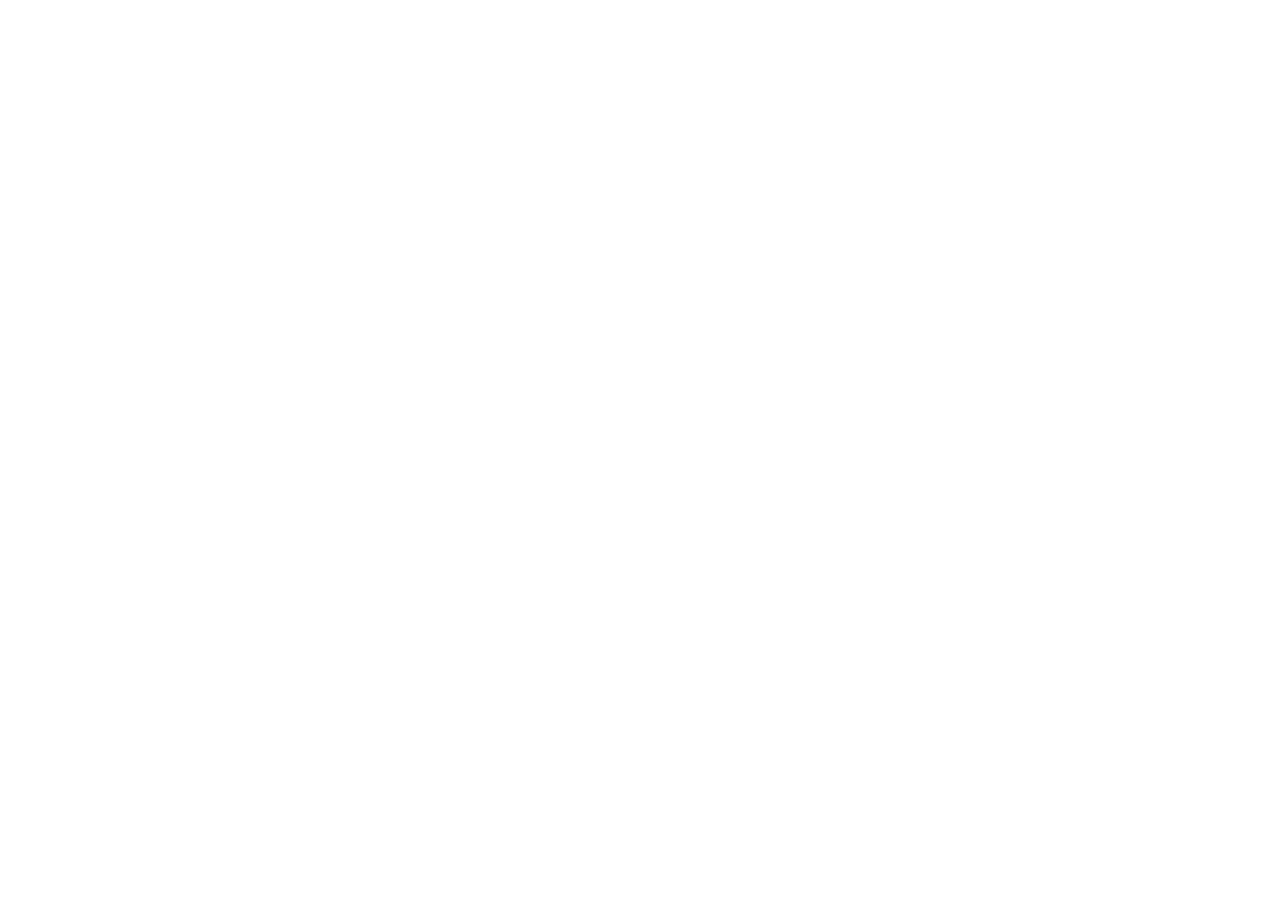
==== themoviedb/index.html @ c2f1e28b "Fetch Practice with MovieDB" ====
<!DOCTYPE html>
<html lang="en">
<head>
    <meta charset="UTF-8">
    <link rel="shortcut icon" href="#">
    <meta http-equiv="X-UA-Compatible" content="IE=edge">
    <meta name="viewport" content="width=device-width, initial-scale=1.0">
    <title>Document</title>
</head>
<body>
    <div>
        <ul>

        </ul>
    </div>
    <script type="module" src="app.js"></script>
</body>
</html>
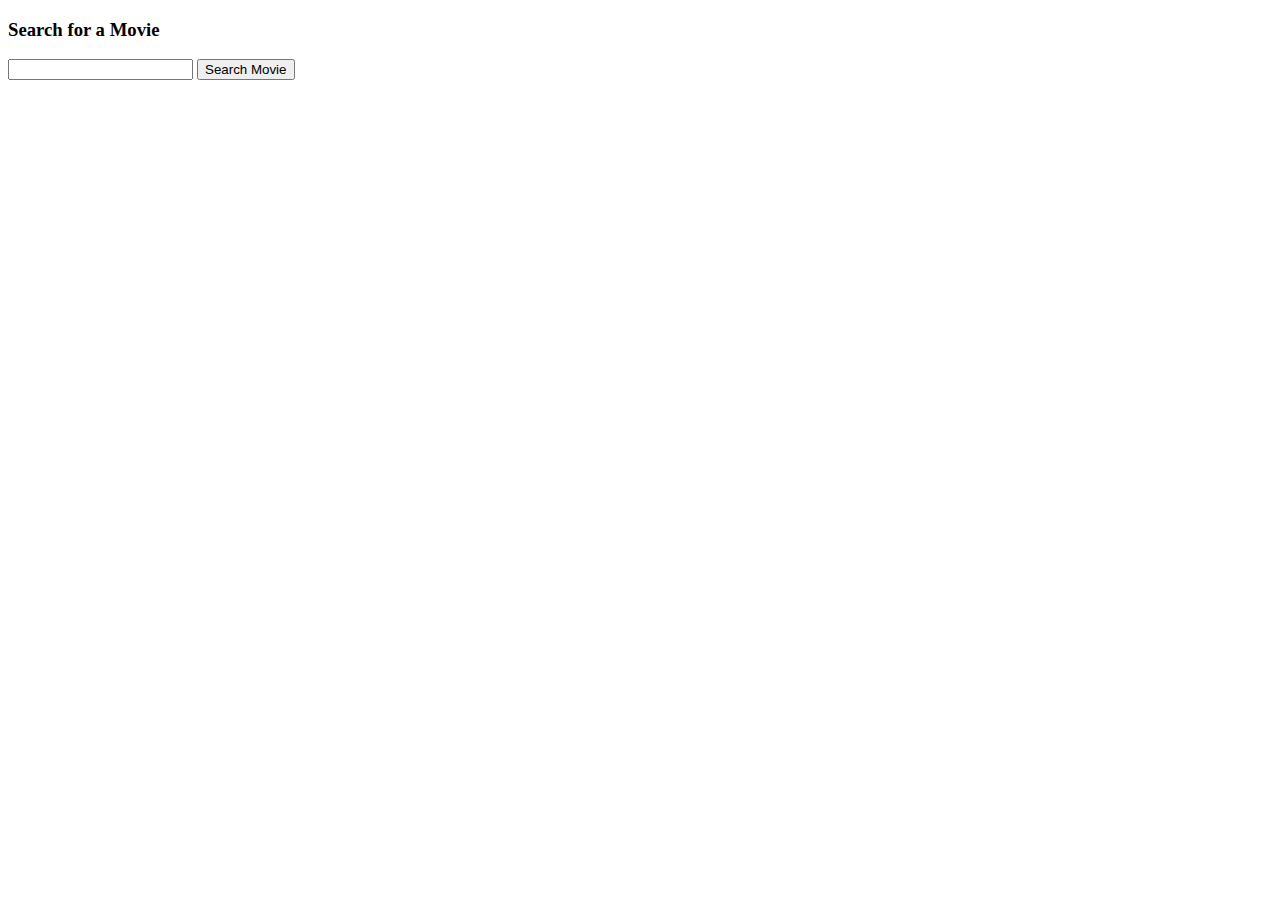
==== commit d57095d8: "Change item value inside of local storage" ====
--- a/themoviedb/index.html
+++ b/themoviedb/index.html
@@ -8,11 +8,12 @@
     <title>Document</title>
 </head>
 <body>
-    <div>
-        <ul>
+    <h3>Search for a Movie</h3>
+    <input type="text" id="searchField">
+    <button id="searchButton" placeholder="Search for a Movie">Search Movie</button>
+    <ul id="resultsLists">
 
-        </ul>
-    </div>
+    </ul>
     <script type="module" src="app.js"></script>
 </body>
 </html>